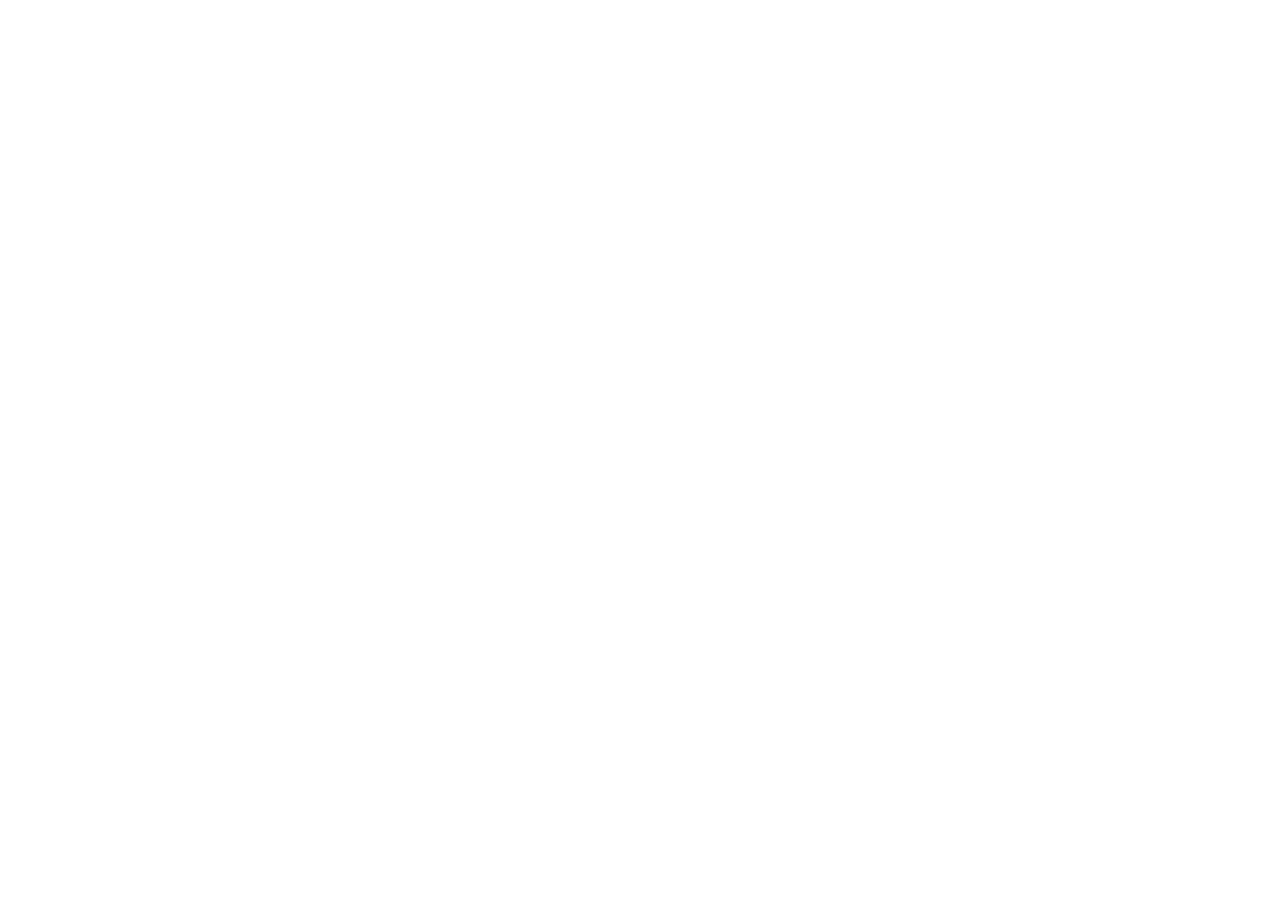
==== index.html @ 2976bdc4 "style.css" ====
<!DOCTYPE html>
<html lang="en">
<head>
    <meta charset="UTF-8">
    <meta http-equiv="X-UA-Compatible" content="IE=edge">
    <meta name="viewport" content="width=device-width, initial-scale=1.0">
    <title>Document</title>
</head>
<body>
    <div class="container"></div>
</body>
</html>
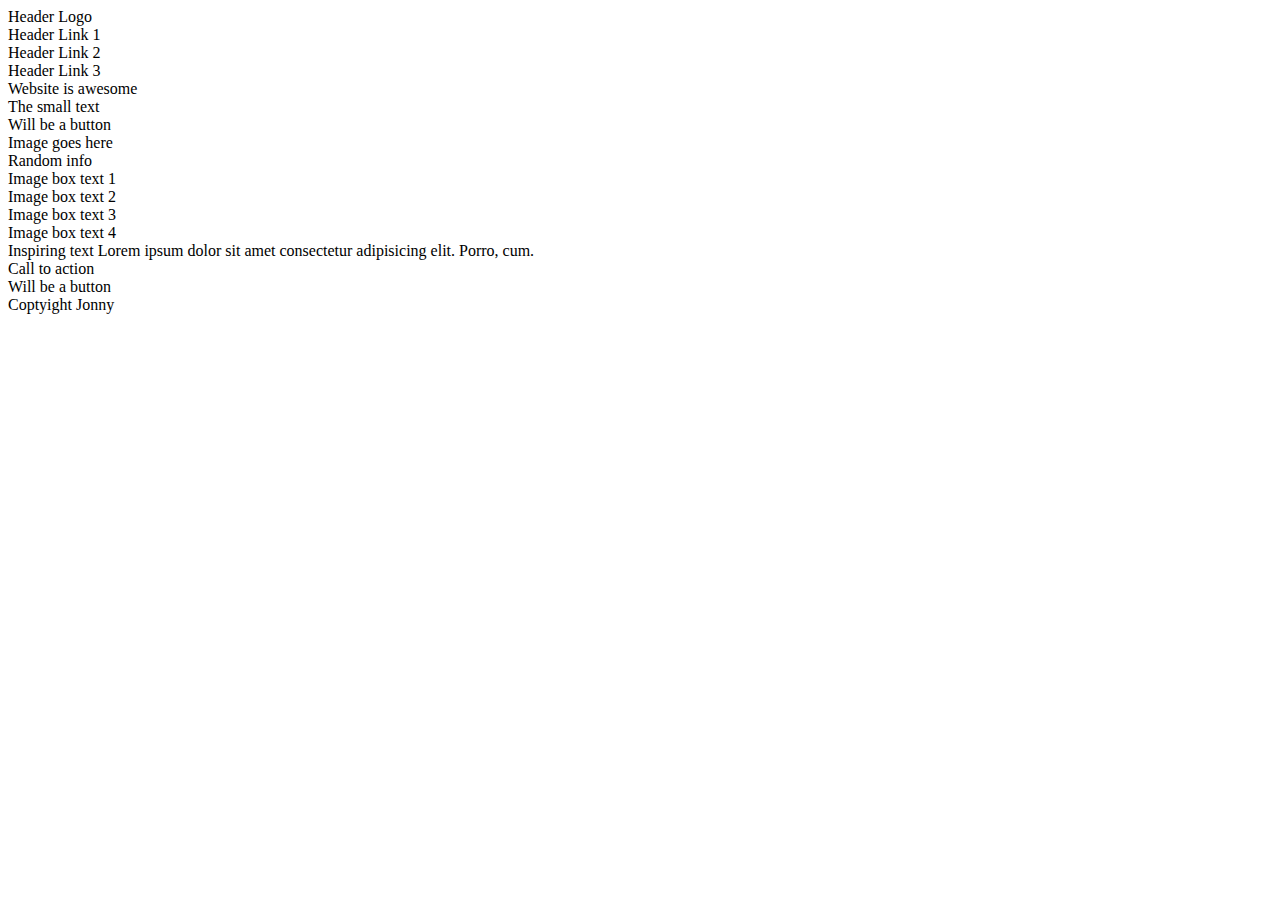
==== commit 6ebb5219: "style.css" ====
--- a/index.html
+++ b/index.html
@@ -7,6 +7,34 @@
     <title>Document</title>
 </head>
 <body>
-    <div class="container"></div>
+    <div class="container">
+        <div class="header">
+            <div class="logo">Header Logo</div>
+            <div>Header Link 1</div>
+            <div>Header Link 2</div>
+            <div>Header Link 3</div>
+        </div>
+        <div class="first-box">
+            <div class="first-box-top">Website is awesome</div>
+            <div class="first-box-mid">The small text</div>
+            <div class="first-box-bottom">Will be a button</div>
+            <div class="first-box-side">Image goes here</div>
+        </div>
+        <div class="second-box">
+            <div>Random info</div>
+            <div>Image box text 1</div>
+            <div>Image box text 2</div>
+            <div>Image box text 3</div>
+            <div>Image box text 4</div>
+        </div>
+        <div class="third-box">
+            Inspiring text Lorem ipsum dolor sit amet consectetur adipisicing elit. Porro, cum.
+        </div>
+        <div class="fourth-box">
+            <div>Call to action</div>
+            <div>Will be a button</div>
+        </div>
+        <div class="footer">Coptyight Jonny</div>
+    </div>
 </body>
 </html>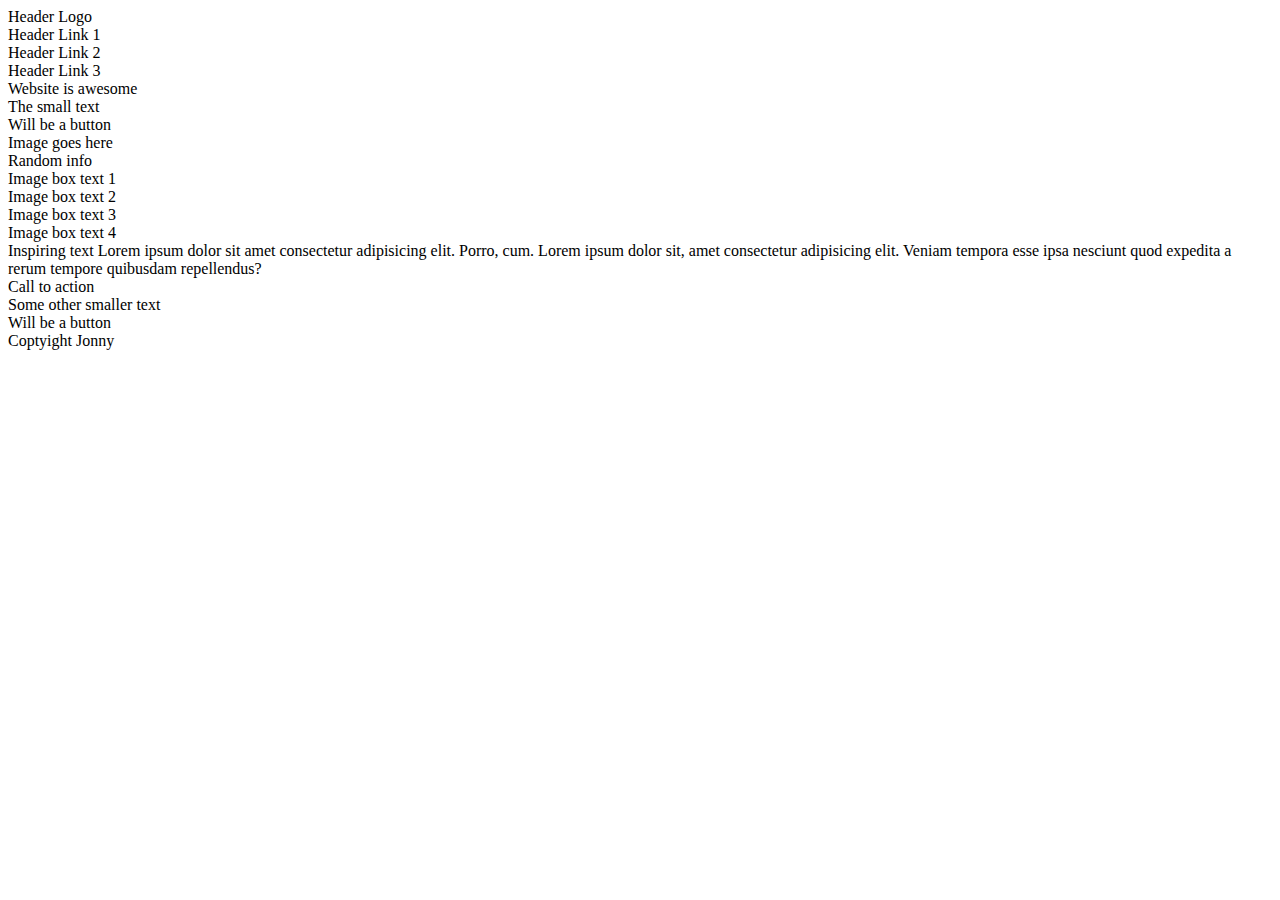
==== commit 124d922e: "style.css" ====
--- a/index.html
+++ b/index.html
@@ -5,33 +5,46 @@
     <meta http-equiv="X-UA-Compatible" content="IE=edge">
     <meta name="viewport" content="width=device-width, initial-scale=1.0">
     <title>Document</title>
+    <link href="style.css" rel="stylesheet">
 </head>
+<div></div>
 <body>
     <div class="container">
         <div class="header">
             <div class="logo">Header Logo</div>
-            <div>Header Link 1</div>
-            <div>Header Link 2</div>
-            <div>Header Link 3</div>
+            <div class="top-links">
+                <div>Header Link 1</div>
+                <div>Header Link 2</div>
+                <div>Header Link 3</div>  
+            </div>
         </div>
         <div class="first-box">
-            <div class="first-box-top">Website is awesome</div>
-            <div class="first-box-mid">The small text</div>
-            <div class="first-box-bottom">Will be a button</div>
-            <div class="first-box-side">Image goes here</div>
+            <div>
+                <div class="first-box-top">Website is awesome</div>
+                <div class="first-box-mid">The small text</div>
+                <div class="first-box-bottom">Will be a button</div>
+            </div>
+            <div class="first-box-side">Image goes here</div> 
         </div>
         <div class="second-box">
             <div>Random info</div>
-            <div>Image box text 1</div>
-            <div>Image box text 2</div>
-            <div>Image box text 3</div>
-            <div>Image box text 4</div>
+            <div class="image-div">
+                <div>Image box text 1</div>
+                <div>Image box text 2</div>
+                <div>Image box text 3</div>
+                <div>Image box text 4</div>   
+            </div>
+            
         </div>
         <div class="third-box">
-            Inspiring text Lorem ipsum dolor sit amet consectetur adipisicing elit. Porro, cum.
+            Inspiring text Lorem ipsum dolor sit amet consectetur adipisicing elit. Porro, cum. Lorem ipsum dolor sit, amet consectetur adipisicing elit. Veniam tempora esse ipsa nesciunt quod expedita a rerum tempore quibusdam repellendus?
         </div>
         <div class="fourth-box">
-            <div>Call to action</div>
+            <div>
+             <div>Call to action</div>
+             <div>Some other smaller text</div>   
+            </div>
+            
             <div>Will be a button</div>
         </div>
         <div class="footer">Coptyight Jonny</div>
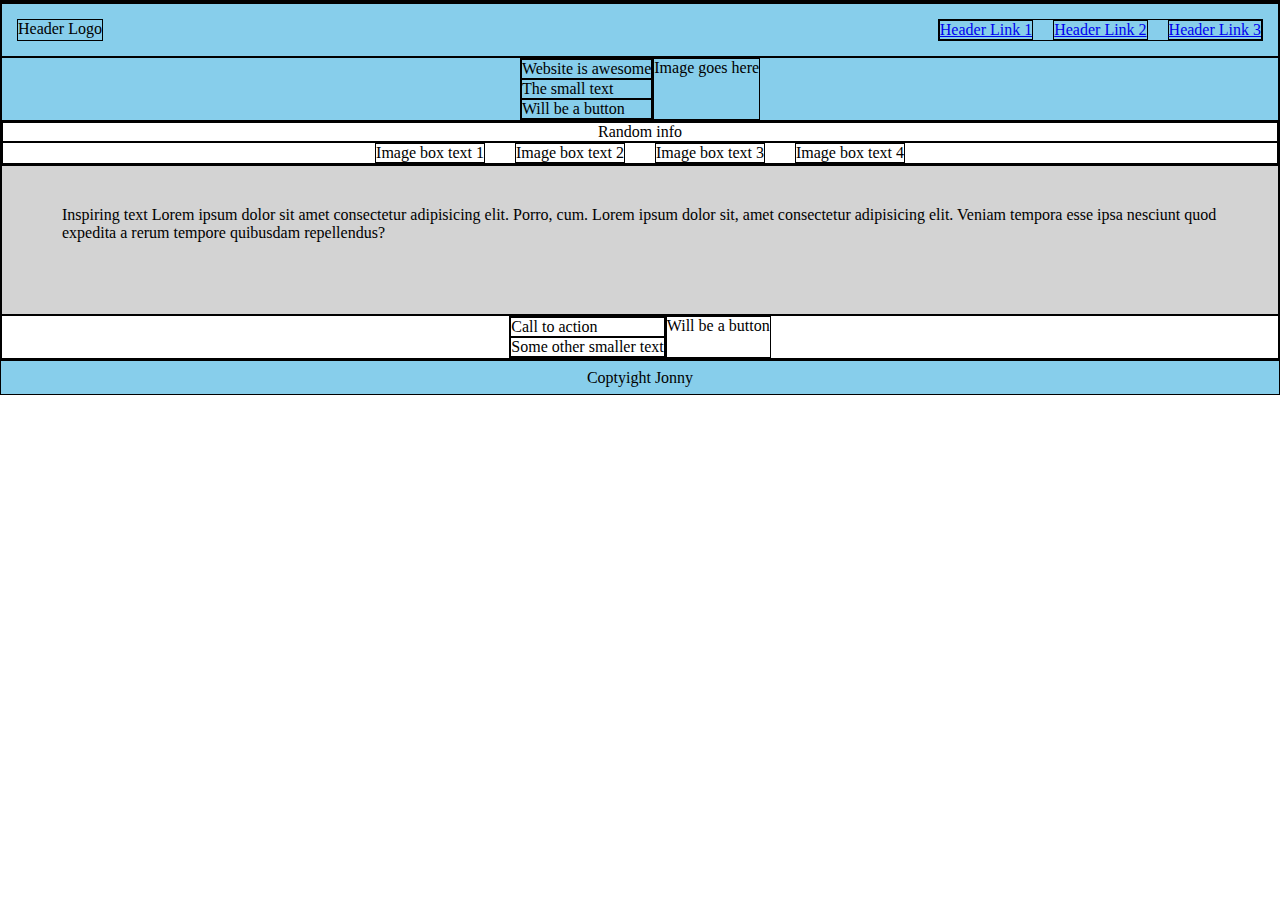
==== commit 900f6b47: "index.html" ====
--- a/index.html
+++ b/index.html
@@ -13,9 +13,9 @@
         <div class="header">
             <div class="logo">Header Logo</div>
             <div class="top-links">
-                <div>Header Link 1</div>
-                <div>Header Link 2</div>
-                <div>Header Link 3</div>  
+                <div><a href="#">Header Link 1</a> </div>
+                <div><a href="#">Header Link 2</a> </div>               
+                <div><a href="#">Header Link 3</a> </div>
             </div>
         </div>
         <div class="first-box">
@@ -47,7 +47,8 @@
             
             <div>Will be a button</div>
         </div>
-        <div class="footer">Coptyight Jonny</div>
+        
     </div>
+    <div class="footer">Coptyight Jonny</div>
 </body>
 </html>--- a/style.css
+++ b/style.css
@@ -0,0 +1,70 @@
+
+
+*{
+    padding: 0px;
+    margin: 0px;
+    box-sizing: border-box;
+}
+.container {
+    flex-grow: 1;
+    flex-shrink: 0;
+}
+div {
+    border: solid black 1px;
+}
+body {
+    display: flex;
+    flex-direction: column;
+}
+.header {
+    display: flex;
+    background-color: skyblue;
+    justify-content: space-between;
+    padding: 15px;
+}
+.top-links {
+    display: flex;
+    
+    gap: 20px;
+}
+.first-box{
+    display: flex;
+    justify-content: center;
+    background-color: skyblue;
+}
+.second-box {
+    text-align: center;
+}
+.image-div {
+    display: flex;
+    justify-content: center;
+    gap: 30px;
+}
+.third-box {
+    height: 150px;
+    flex-wrap: wrap;
+    text-align: left;
+    padding: 40px 60px;
+    background-color: lightgray;
+}
+.fourth-box {
+    display: flex;
+    justify-content: center;
+    margin-bottom: auto;
+}
+.footer {
+    display: flex;
+
+    /*text-align: center;*/
+    align-items: center;
+    justify-content: center;
+    background-color: skyblue;
+    height: 35px;
+    margin-top: auto;
+    flex-shrink: 0;
+}
+
+/*added color
+made hyper links at top
+edited footer
+*/
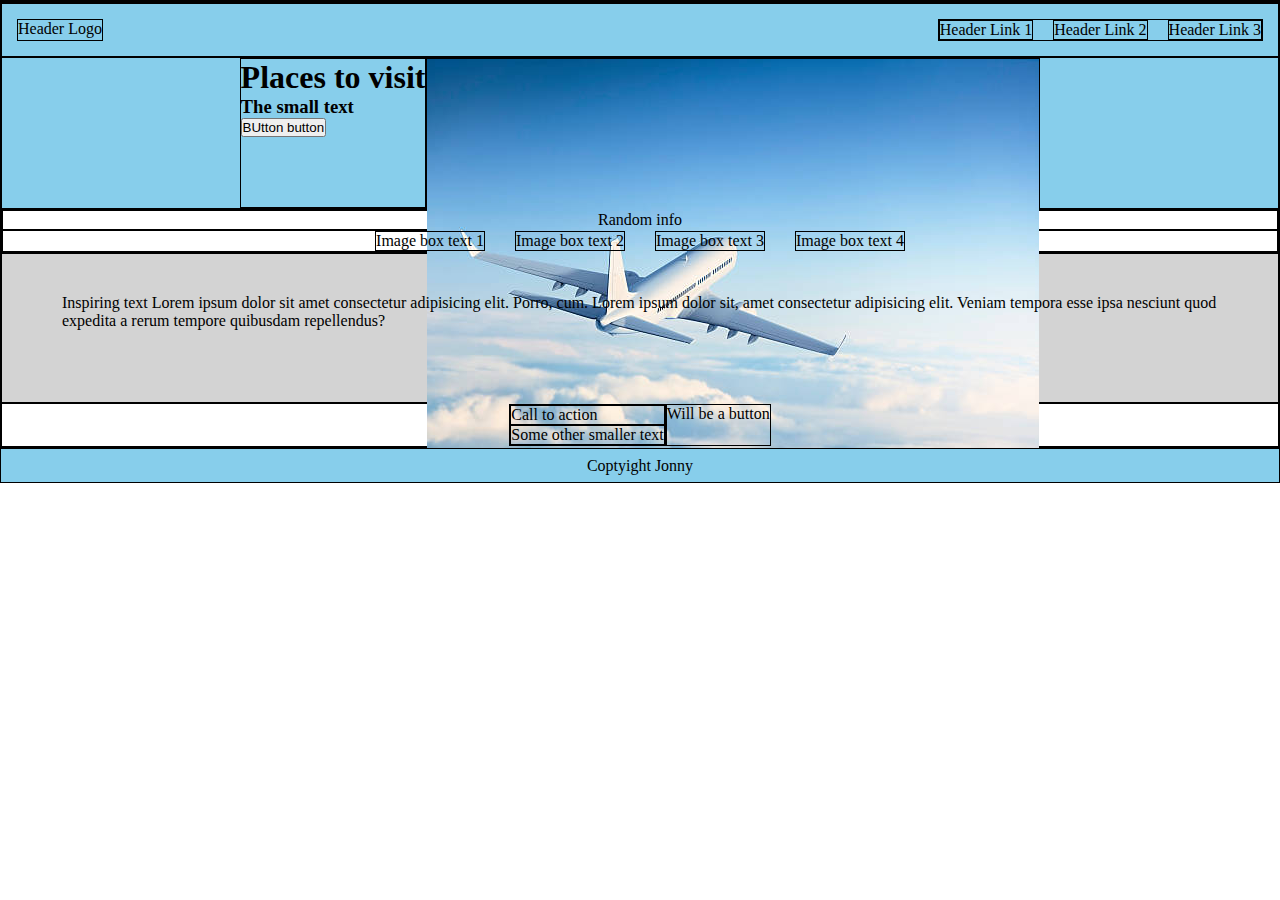
==== commit 20762513: "images/" ====
--- a/index.html
+++ b/index.html
@@ -20,11 +20,13 @@
         </div>
         <div class="first-box">
             <div>
-                <div class="first-box-top">Website is awesome</div>
-                <div class="first-box-mid">The small text</div>
-                <div class="first-box-bottom">Will be a button</div>
+                <h1 class="first-box-top">Places to visit</h1>
+                <h3 class="first-box-mid">The small text</h3>
+                <button class="first-box-bottom">BUtton button</button>
             </div>
-            <div class="first-box-side">Image goes here</div> 
+                <div class="pic-main-div">
+                    <img class="takeoff" src="images/takeoff-plane.jpeg" alt="#">
+                </div> 
         </div>
         <div class="second-box">
             <div>Random info</div>
--- a/style.css
+++ b/style.css
@@ -24,13 +24,25 @@
 }
 .top-links {
     display: flex;
-    
     gap: 20px;
+}
+a {
+    text-decoration: none;
+    color: black;
 }
 .first-box{
     display: flex;
     justify-content: center;
     background-color: skyblue;
+}
+.pic-main-div {
+    
+    height: 150px;
+    width: auto;
+    object-fit: contain;
+}
+.takeoff {
+    object-fit: contain;
 }
 .second-box {
     text-align: center;
@@ -64,7 +76,9 @@
     flex-shrink: 0;
 }
 
-/*added color
-made hyper links at top
-edited footer
+/*
+Made h1 header
+added button
+Sorted liks
+Added image from relative path  - needs to fit its container
 */
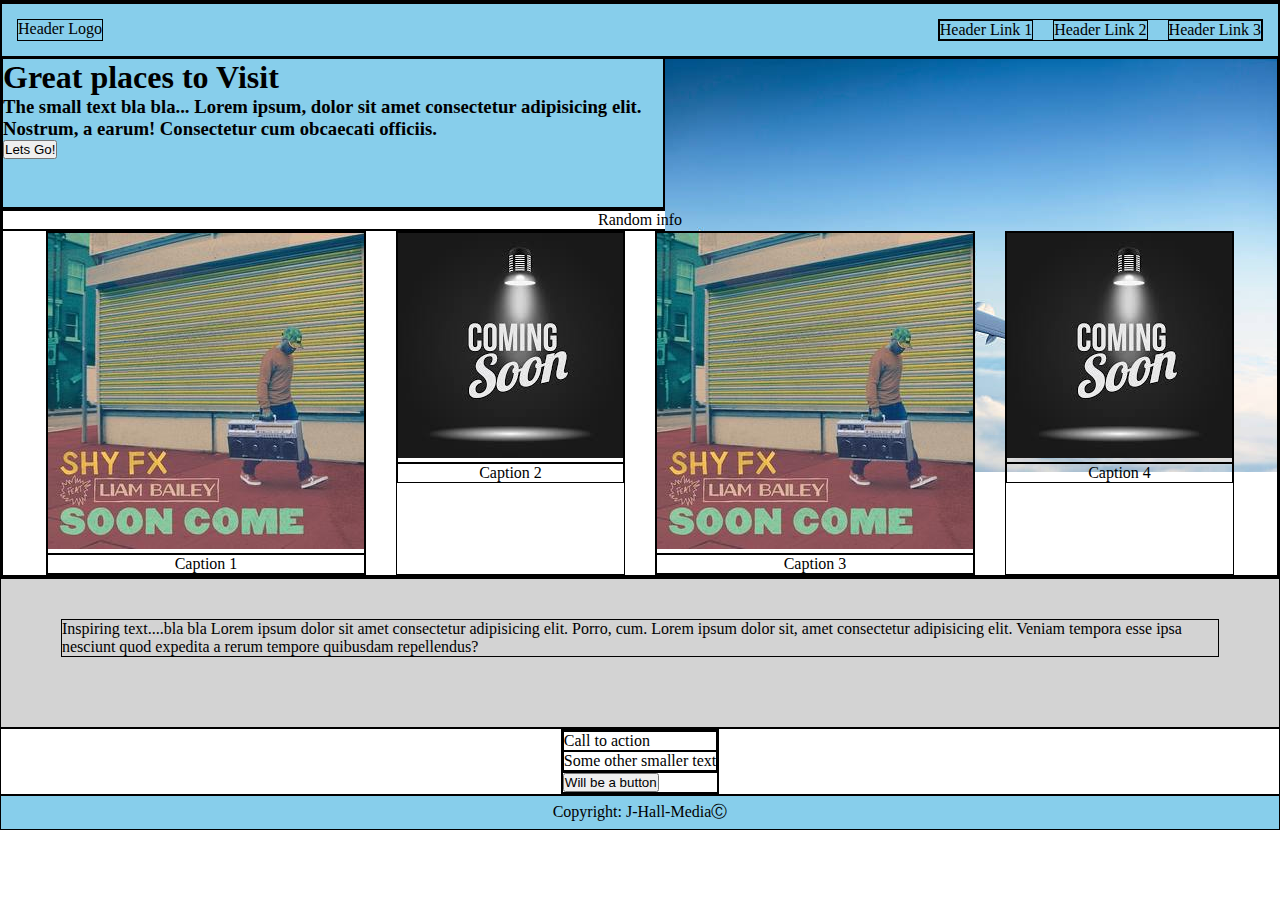
==== commit 8b29094d: "style.css" ====
--- a/index.html
+++ b/index.html
@@ -19,38 +19,51 @@
             </div>
         </div>
         <div class="first-box">
-            <div>
-                <h1 class="first-box-top">Places to visit</h1>
-                <h3 class="first-box-mid">The small text</h3>
-                <button class="first-box-bottom">BUtton button</button>
+            <div class="first-box-l">
+                <h1 class="first-box-top">Great places to Visit</h1>
+                <h3 class="first-box-mid">The small text bla bla... Lorem ipsum, dolor sit amet consectetur adipisicing elit. Nostrum, a earum! Consectetur cum obcaecati officiis.</h3>
+                <button class="first-box-button">Lets Go!</button>
             </div>
                 <div class="pic-main-div">
                     <img class="takeoff" src="images/takeoff-plane.jpeg" alt="#">
                 </div> 
         </div>
         <div class="second-box">
-            <div>Random info</div>
+            <div class="random">Random info</div>
             <div class="image-div">
-                <div>Image box text 1</div>
-                <div>Image box text 2</div>
-                <div>Image box text 3</div>
-                <div>Image box text 4</div>   
-            </div>
-            
+                <div class="pic-and-text">
+                    <div class="gallery-pictures"><img class="gal-pics" src="images/shy-fx.jpeg" alt="#"></div>
+                    <div class="caption">Caption 1</div>
+                </div>
+                <div class="pic-and-text">
+                    <div class="gallery-pictures"><img class="gal-pics" src="images/soon-come.jpeg" alt="#"></div>
+                    <div class="caption">Caption 2</div>
+                </div>
+                <div class="pic-and-text">
+                    <div class="gallery-pictures"><img class="gal-pics" src="images/shy-fx.jpeg" alt="#"></div>
+                    <div class="caption">Caption 3</div>
+                </div>
+                <div class="pic-and-text">
+                    <div class="gallery-pictures"><img class="gal-pics" src="images/soon-come.jpeg" alt="#"></div>
+                    <div class="caption">Caption 4</div>
+                </div>
+            </div>  
+        </div>
         </div>
         <div class="third-box">
-            Inspiring text Lorem ipsum dolor sit amet consectetur adipisicing elit. Porro, cum. Lorem ipsum dolor sit, amet consectetur adipisicing elit. Veniam tempora esse ipsa nesciunt quod expedita a rerum tempore quibusdam repellendus?
+            <div class="inspiring-text">Inspiring text....bla bla Lorem ipsum dolor sit amet consectetur adipisicing elit. Porro, cum. Lorem ipsum dolor sit, amet consectetur adipisicing elit. Veniam tempora esse ipsa nesciunt quod expedita a rerum tempore quibusdam repellendus?</div>
         </div>
         <div class="fourth-box">
-            <div>
-             <div>Call to action</div>
-             <div>Some other smaller text</div>   
-            </div>
-            
-            <div>Will be a button</div>
+           <div class="call-to-action"> 
+                <div>
+                    <div>Call to action</div>
+                    <div>Some other smaller text</div>   
+                </div>
+                    <div><button>Will be a button</button></div>
+           </div>
         </div>
         
     </div>
-    <div class="footer">Coptyight Jonny</div>
+    <div class="footer">Copyright: J-Hall-MediaⒸ</div>
 </body>
 </html>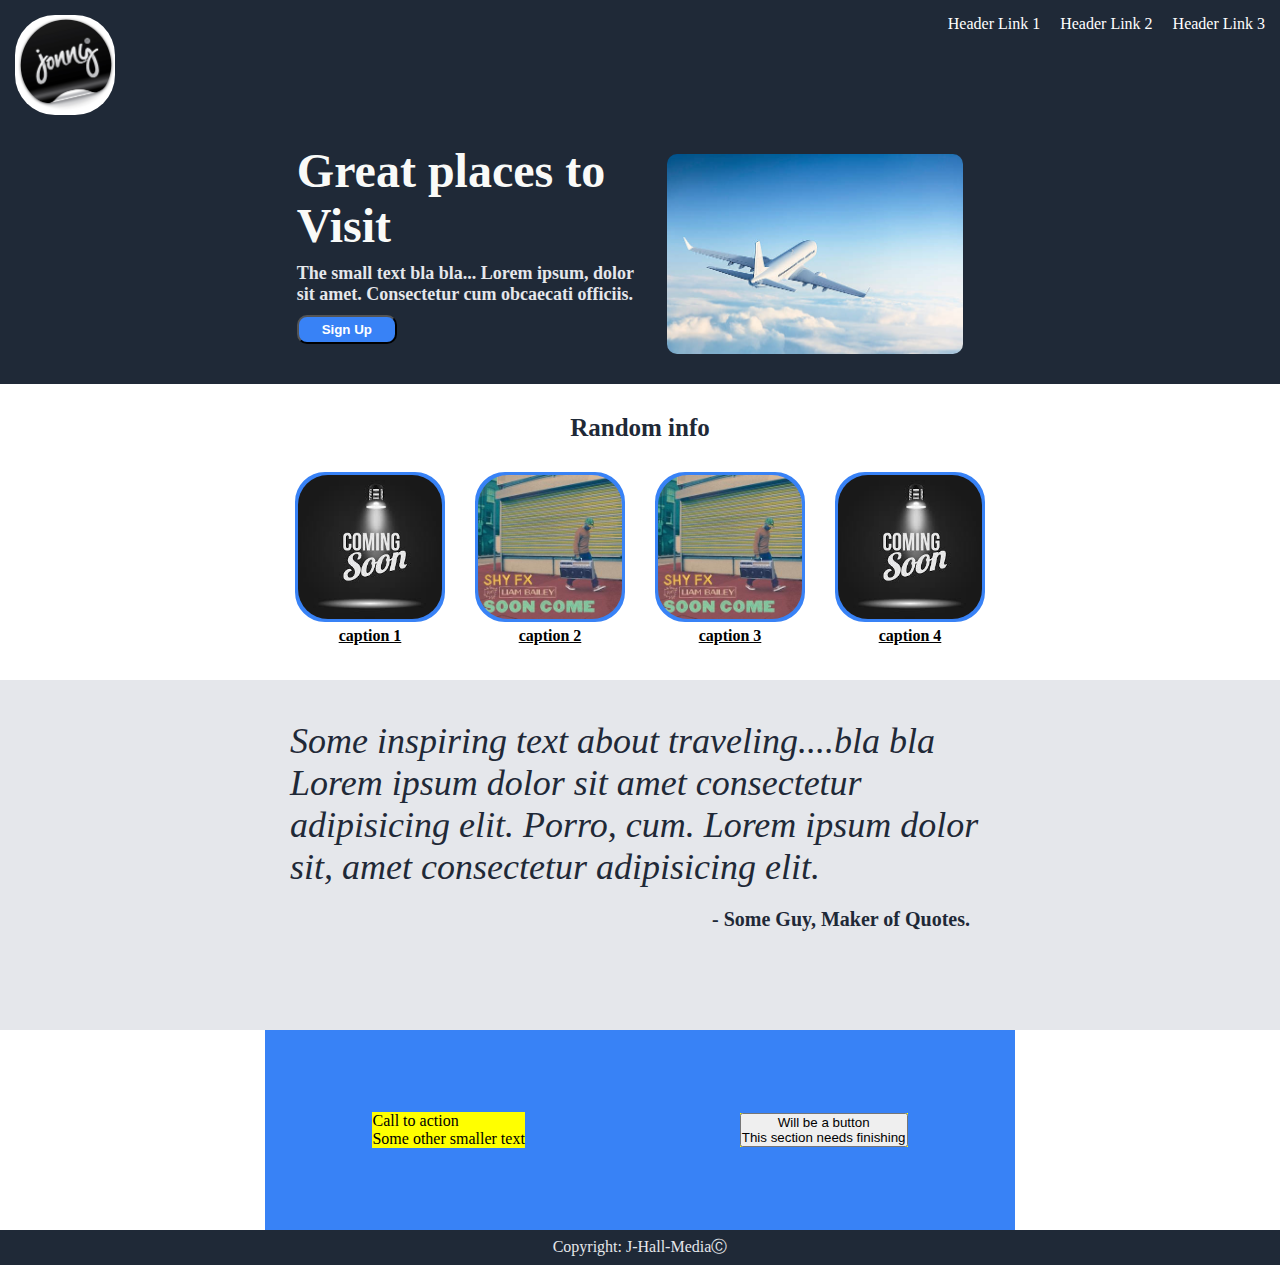
==== commit 498e3296: "README.md" ====
--- a/index.html
+++ b/index.html
@@ -11,7 +11,7 @@
 <body>
     <div class="container">
         <div class="header">
-            <div class="logo">Header Logo</div>
+            <div class="logo"><img id="jonny-logo" src="images/jonny-logo.jpeg" alt="#"></div>
             <div class="top-links">
                 <div><a href="#">Header Link 1</a> </div>
                 <div><a href="#">Header Link 2</a> </div>               
@@ -21,8 +21,8 @@
         <div class="first-box">
             <div class="first-box-l">
                 <h1 class="first-box-top">Great places to Visit</h1>
-                <h3 class="first-box-mid">The small text bla bla... Lorem ipsum, dolor sit amet consectetur adipisicing elit. Nostrum, a earum! Consectetur cum obcaecati officiis.</h3>
-                <button class="first-box-button">Lets Go!</button>
+                <h3 class="first-box-mid">The small text bla bla... Lorem ipsum, dolor sit amet. Consectetur cum obcaecati officiis.</h3>
+                <button class="first-box-button">Sign Up</button>
             </div>
                 <div class="pic-main-div">
                     <img class="takeoff" src="images/takeoff-plane.jpeg" alt="#">
@@ -32,26 +32,30 @@
             <div class="random">Random info</div>
             <div class="image-div">
                 <div class="pic-and-text">
+                    <div class="gallery-pictures"><img class="gal-pics" src="images/soon-come.jpeg" alt="#"></div>
+                    <div class="caption"><a href="pages/orebro-f/orebro.html" target="_blank">caption 1</a></div>
+                </div>
+                <div class="pic-and-text">
                     <div class="gallery-pictures"><img class="gal-pics" src="images/shy-fx.jpeg" alt="#"></div>
-                    <div class="caption">Caption 1</div>
+                    <div class="caption"><a href="#">caption 2</a></div>
+                </div>
+                <div class="pic-and-text">
+                    <div class="gallery-pictures"><img class="gal-pics" src="images/shy-fx.jpeg" alt="#"></div>
+                    <div class="caption"><a href="#">caption 3</a></div>
                 </div>
                 <div class="pic-and-text">
                     <div class="gallery-pictures"><img class="gal-pics" src="images/soon-come.jpeg" alt="#"></div>
-                    <div class="caption">Caption 2</div>
-                </div>
-                <div class="pic-and-text">
-                    <div class="gallery-pictures"><img class="gal-pics" src="images/shy-fx.jpeg" alt="#"></div>
-                    <div class="caption">Caption 3</div>
-                </div>
-                <div class="pic-and-text">
-                    <div class="gallery-pictures"><img class="gal-pics" src="images/soon-come.jpeg" alt="#"></div>
-                    <div class="caption">Caption 4</div>
+                    <div class="caption"><a href="#">caption 4</a></div>
                 </div>
             </div>  
         </div>
         </div>
         <div class="third-box">
-            <div class="inspiring-text">Inspiring text....bla bla Lorem ipsum dolor sit amet consectetur adipisicing elit. Porro, cum. Lorem ipsum dolor sit, amet consectetur adipisicing elit. Veniam tempora esse ipsa nesciunt quod expedita a rerum tempore quibusdam repellendus?</div>
+            <div class="third-box-container">
+             <div class="inspiring-text">Some inspiring text about traveling....bla bla Lorem ipsum dolor sit amet consectetur adipisicing elit. Porro, cum. Lorem ipsum dolor sit, amet consectetur adipisicing elit. </div>
+             <div class="quote"> - Some Guy, Maker of Quotes.</div>   
+            </div>
+            
         </div>
         <div class="fourth-box">
            <div class="call-to-action"> 
@@ -59,7 +63,7 @@
                     <div>Call to action</div>
                     <div>Some other smaller text</div>   
                 </div>
-                    <div><button>Will be a button</button></div>
+                    <div><button>Will be a button <br> This section needs finishing</button></div>
            </div>
         </div>
         
--- a/style.css
+++ b/style.css
@@ -10,7 +10,7 @@
     flex-shrink: 0;
 }
 div {
-    border: solid black 1px;
+    border: solid blac 1px;
 }
 body {
     display: flex;
@@ -18,59 +18,162 @@
 }
 .header {
     display: flex;
-    background-color: skyblue;
+    background-color: #1F2937;
     justify-content: space-between;
     padding: 15px;
+}
+#jonny-logo {
+    max-width: 100px;
+    height: auto;
+    border-radius: 40px;
 }
 .top-links {
     display: flex;
     gap: 20px;
 }
-a {
+.top-links a {
     text-decoration: none;
-    color: black;
+    color: white;
 }
 .first-box{
     display: flex;
     justify-content: center;
-    background-color: skyblue;
+    background-color: #1F2937;
+    height: 250px;
+    color: white;
+}
+.first-box-l {
+    display: flex;
+    flex-direction: column;
+    justify-content: center;
+    flex-wrap: wrap;
+    max-width: 350px;
+    gap: 10px 0px;
+    padding-bottom: 30px;
+}
+.first-box-top {
+    font-size: 48px;
+    font-weight: bolder;
+    color: #F9FAF8;
+}
+.first-box-mid {
+    font-size: 18px;
+    color: #E5E7EB;
+}
+
+.first-box-button {
+    max-width: 100px;
+    padding: 5px;
+    border-radius: 10px;
+    background-color: #3882F6;
+    color: white;
+    font-weight: bold;
 }
 .pic-main-div {
+    padding: 20px;
     
-    height: 150px;
     width: auto;
     object-fit: contain;
+    overflow: hidden;
 }
 .takeoff {
-    object-fit: contain;
+    /*object-fit: contain;*/
+    max-width: 400px;
+    height: 200px;
+    overflow: hidden;
+    border-radius: 10px;
 }
 .second-box {
+   /* display: flex;*/
     text-align: center;
+}
+.random {
+    padding: 0px;
+    margin: 30px auto;
+    font-size: 25px;
+    font-weight: bold;
+    color: #1F2937;
+    
 }
 .image-div {
     display: flex;
     justify-content: center;
+    margin: 30px;
     gap: 30px;
+    
 }
+.gallery-pictures {
+    display: flex;
+    height: 150px;
+    width: 150px;
+    border-radius: 30px;
+    border: #3882F6 3px solid;
+    background-color: #3882F6;
+}
+.gal-pics {
+    height: 100px auto;
+    margin: 0 auto;
+    border-radius: 30px;
+}
+.caption {
+    padding: 5px 0px;
+}
+.caption a {
+    font-weight: bold;
+    color: black;
+}
+
 .third-box {
-    height: 150px;
+    height: 350px;
     flex-wrap: wrap;
-    text-align: left;
     padding: 40px 60px;
-    background-color: lightgray;
+    background-color: #E5E7EB;
+}
+.third-box-container {
+    margin: auto;
+}
+.inspiring-text {
+    max-width: 700px;
+    margin: auto;
+    font-size: 36px;
+    font-style: italic;
+    color: #1F2937;
+}
+.quote {
+    max-width: 700px;
+    font-weight: bold;
+    text-align: right;
+    font-size: 20px;
+    margin: 0 auto;
+    padding: 20px;
+    color: #1F2937;
 }
 .fourth-box {
+    
     display: flex;
     justify-content: center;
     margin-bottom: auto;
+    height: 200px;
+}
+.call-to-action {
+    display: flex;
+    justify-content: space-between;
+    background-color: #3882F6;
+    width: 750px;
+}
+.call-to-action > div {
+    background-color: yellow;
+    justify-content: space-between;
+    margin: auto;
 }
 .footer {
     display: flex;
+    color: #E5E7EB;
 
     /*text-align: center;*/
     align-items: center;
     justify-content: center;
-    background-color: skyblue;
+    background-color: #1F2937;
     height: 35px;
     margin-top: auto;
     flex-shrink: 0;
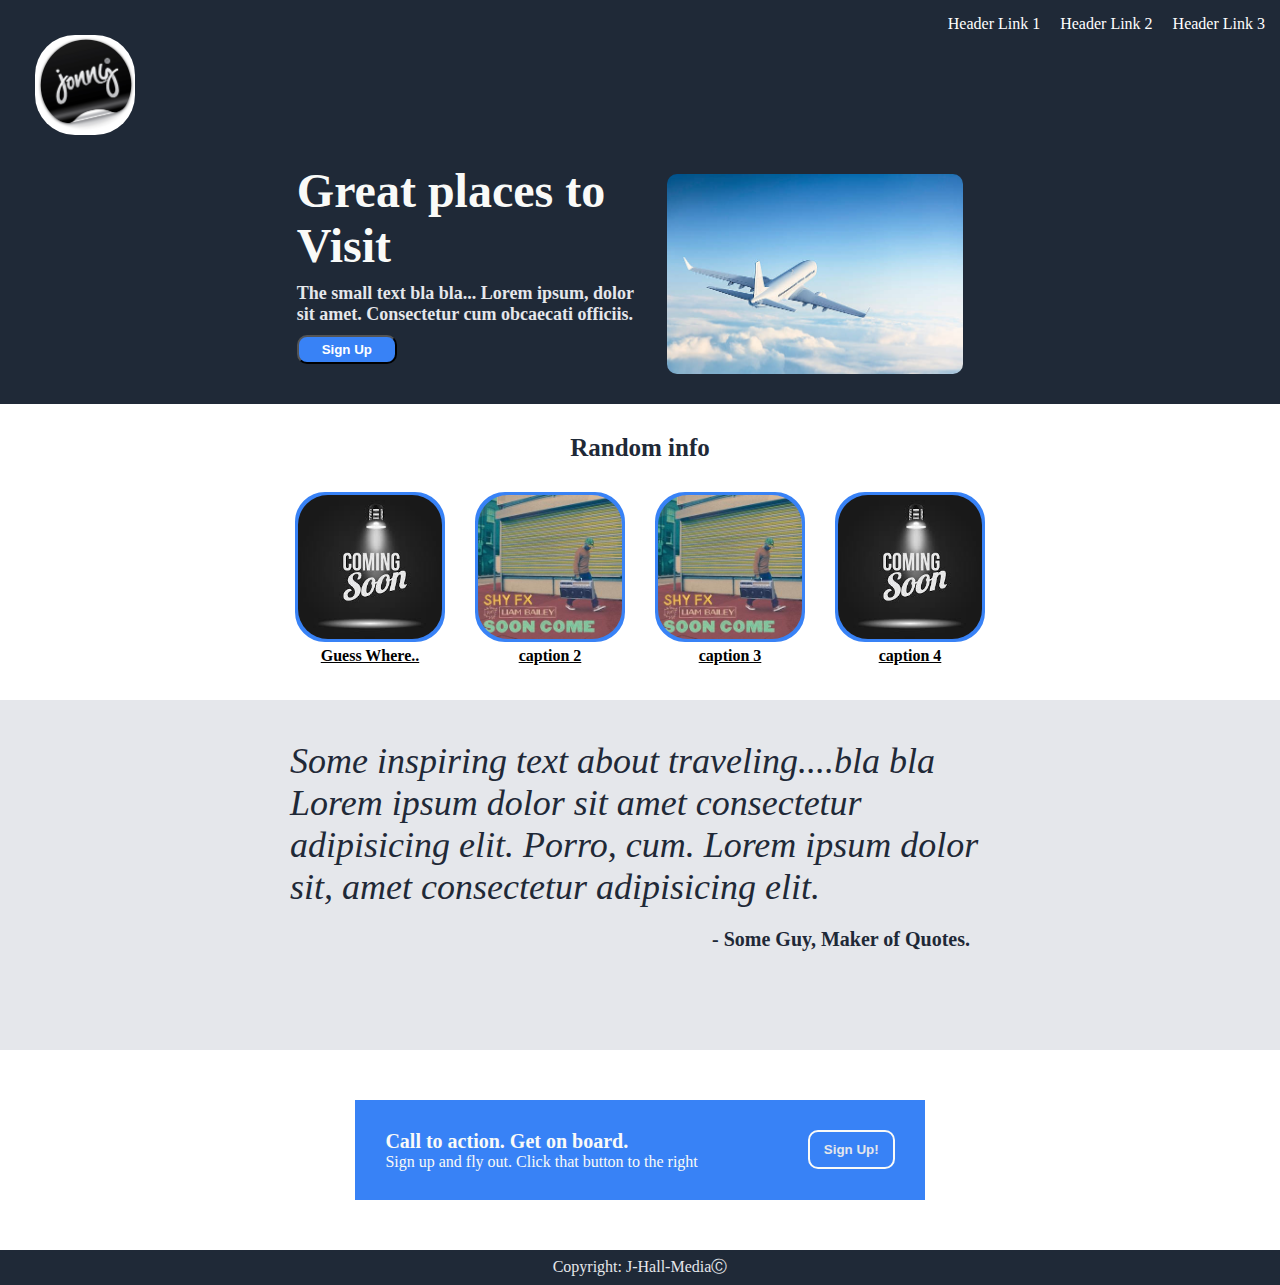
==== commit 1722909e: "index.html" ====
--- a/index.html
+++ b/index.html
@@ -33,7 +33,7 @@
             <div class="image-div">
                 <div class="pic-and-text">
                     <div class="gallery-pictures"><img class="gal-pics" src="images/soon-come.jpeg" alt="#"></div>
-                    <div class="caption"><a href="pages/orebro-f/orebro.html" target="_blank">caption 1</a></div>
+                    <div class="caption"><a href="pages/orebro-f/orebro.html" target="_blank">Guess Where..</a></div>
                 </div>
                 <div class="pic-and-text">
                     <div class="gallery-pictures"><img class="gal-pics" src="images/shy-fx.jpeg" alt="#"></div>
@@ -58,12 +58,12 @@
             
         </div>
         <div class="fourth-box">
-           <div class="call-to-action"> 
+           <div class="fourth-box-container"> 
                 <div>
-                    <div>Call to action</div>
-                    <div>Some other smaller text</div>   
+                    <div class="top">Call to action. Get on board.</div>
+                    <div class="bottom">Sign up and fly out. Click that button to the right</div>   
                 </div>
-                    <div><button>Will be a button <br> This section needs finishing</button></div>
+                    <div><button>Sign Up!</button></div>
            </div>
         </div>
         
--- a/style.css
+++ b/style.css
@@ -10,7 +10,7 @@
     flex-shrink: 0;
 }
 div {
-    border: solid blac 1px;
+    border: solid lack 1px;
 }
 body {
     display: flex;
@@ -26,6 +26,7 @@
     max-width: 100px;
     height: auto;
     border-radius: 40px;
+    margin: 20px;
 }
 .top-links {
     display: flex;
@@ -40,7 +41,7 @@
     justify-content: center;
     background-color: #1F2937;
     height: 250px;
-    color: white;
+    color: white;margin-top: -20px;
 }
 .first-box-l {
     display: flex;
@@ -155,17 +156,39 @@
     margin-bottom: auto;
     height: 200px;
 }
-.call-to-action {
+.fourth-box-container {
     display: flex;
     justify-content: space-between;
     background-color: #3882F6;
-    width: 750px;
-}
-.call-to-action > div {
-    background-color: yellow;
+    max-width: 750px;
+    max-height: 100px;
+    margin: auto;
+    padding: 30px;
+
+}
+.fourth-box-container > div {
+    color: #F9FAF8;
     justify-content: space-between;
     margin: auto;
 }
+.fourth-box > div > div > .top {
+    font-size: 20px;
+    font-weight: bold;
+}
+.fourth-box > div > div > .bottom {
+    font-weight: 400;
+}
+.fourth-box > div > div > button {
+    margin-left: 110px;
+    color: #E5E7EB;
+    font-weight: 600;
+    background-color: #3882F6;
+    border: #F9FAF8 2px solid;
+    border-radius: 10px;
+    padding: 10px 14px;
+    
+
+} 
 .footer {
     display: flex;
     color: #E5E7EB;
